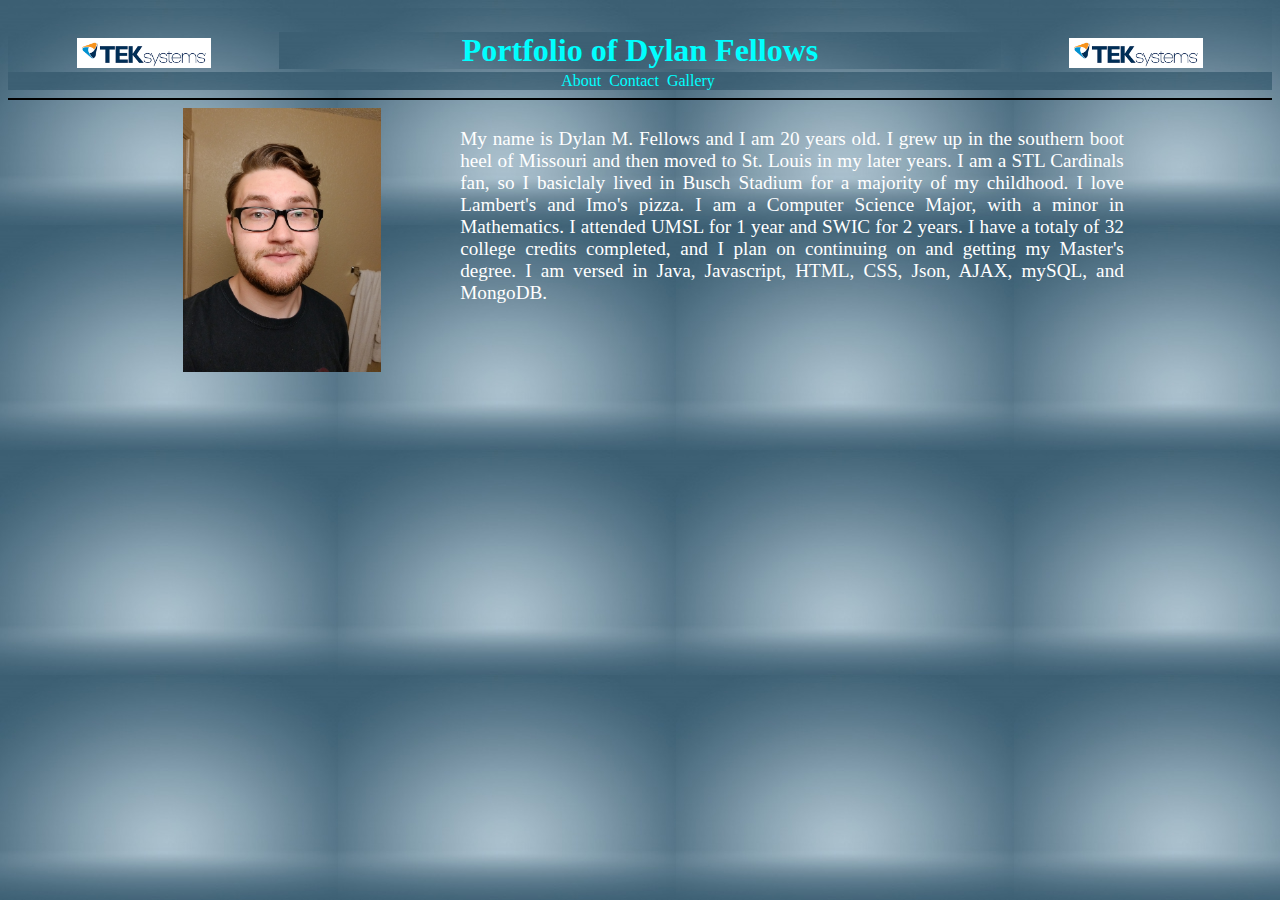
==== index.html @ 9fba52fd "pages" ====
<!DOCTYPE html>
<html lang="en">
<head>
    <meta charset="UTF-8">
    <meta name="viewport" content="width=device-width, initial-scale=1.0">
    <meta http-equiv="X-UA-Compatible" content="ie=edge">
    <title>All About Me</title>
    <link type="text/css" rel="stylesheet" href="../resources/css/style.css"/>
</head>
<body style="background-image:url('../resources/image/BackgroundImage.jpg')">
    <table style="width: 100%;" cellpadding="0px" cellspacing="0px">
        <tr>
            <td class="td1">
                <img class="img1" src="../resources/image/TEKSystemsLogo.png" height="30"/>
            </td>

            <td class="td2">
                <h1>Portfolio of Dylan Fellows</h1>
            </td>

            <td class="td3">
                <img class="img2" src="../resources/image/TEKSystemsLogo.png" height="30"/>
            </td>
    
        </tr>   
    </table>
    

    <div class="menu">
        <a href="index.html">About</a>&nbsp;
        <a href="Contact.html">Contact</a>&nbsp;
        <a href="Gallery.html">Gallery</a>&nbsp;
    </div>
    <hr>


    <div id="leftDiv">
            <img id="profilePic" src="../resources/image/PhotoOfMe.jpg" alt="Picture of Me"/>
    </div>
    <div id="rightDiv" >

                <p class="About">My name is Dylan M. Fellows and I am 20 years old. I grew up in the southern boot heel of Missouri and then moved to St. Louis in my later years. 
                    I am a STL Cardinals fan, so I basiclaly lived in Busch Stadium for a majority of my childhood. I love Lambert's and Imo's pizza. 
                    I am a Computer Science Major, with a minor in Mathematics. I attended UMSL for 1 year and SWIC for 2 years. 
                    I have a totaly of 32 college credits completed, and I plan on continuing on and getting my Master's degree. I am versed in Java, Javascript, HTML, CSS, Json, AJAX, mySQL, and MongoDB.</p>

    </div>

</body>
</html>
---- resources/css/style.css ----
h1 {
    color: cyan;
    text-align: center;
    background-image: url('../image/BackgroundImage.jpg');
    padding-bottom: 0px;
    margin-bottom: 0px;
}

tr {
    background-image: url('../image/BackgroundImage.jpg');
}

h2 {
    color: blue;
    text-align: center;
}

h3 {
    color: rgb(0, 0, 0);
    font-family: Cambria, Cochin, Georgia, Times, 'Times New Roman', serif;
}

hr {
    border: 1px solid black;
}

a:link {
    color: cyan;
    background-color: transparent;
    text-decoration: none;
}

a:visited {
    color: yellow;
    background-color: transparent;
    text-decoration: none;
}

a:hover {
    color: white;
    background-color: transparent;
    text-decoration: underline;
}

a:active {
    color: yellow;
    background-color: transparent;
    text-decoration: none;
}

.a2 {
    border: 1px solid black;
    margin-top: 10px;
}

.About {
    margin-left: 150px;
    color: white;
    font-size: 1.2em;
    vertical-align: top;
    margin-top: 0px;
    padding-top: 0px;
    text-align: justify;
    width: 70%;
    float: left;
}

.td1 {
    vertical-align: middle;
    text-align: center;
}

.td2 {
    vertical-align: middle;
}

.td3 {
    vertical-align: middle;
    text-align: center;
}

.img1 {
    margin-top: 30px;
}

.img2 {
    margin-top: 30px; 
}

.menu {
    color: white;
    text-align: center;
    padding-top: 0px;
    background-image: url('../image/BackgroundImage.jpg');
}

.bullets {
    vertical-align: middle;
}

.grid-container {
    display: grid;
    grid-template-columns: auto auto auto auto;
    grid-gap: 10px;
    padding: 30px;
    height: 100%;
    align-content: space-between;
    justify-content: space-evenly;
}
.grid-container > div {
    text-align: center;
    font-size: 30px;
}

#leftDiv {
    float: left;
    width: 16%;
    position: relative;
}

#rightDiv {
    width: 75%;
    position: relative;
    float:left;
    left: 100px;
    margin-top: 20px;
}

#profilePic {
    width: 98%;
    float: left;
    margin-left: 175px;
}

#contactInfo {
    color: white;
    text-align: center;
    padding-top: 100px;
}

#placeholder1 {
    width: 70%;
    padding-top: 30px;
}

#placeholder2 {
    width: 60%;
    padding-top: 30px;
}

#placeholder3 {
    width: 80%;
    padding-top: 30px;
}

#placeholder4 {
    width: 70%;
    padding-top: 30px;
}

#placeholder5 {
    width: 80%;
    padding-top: 30px;
}
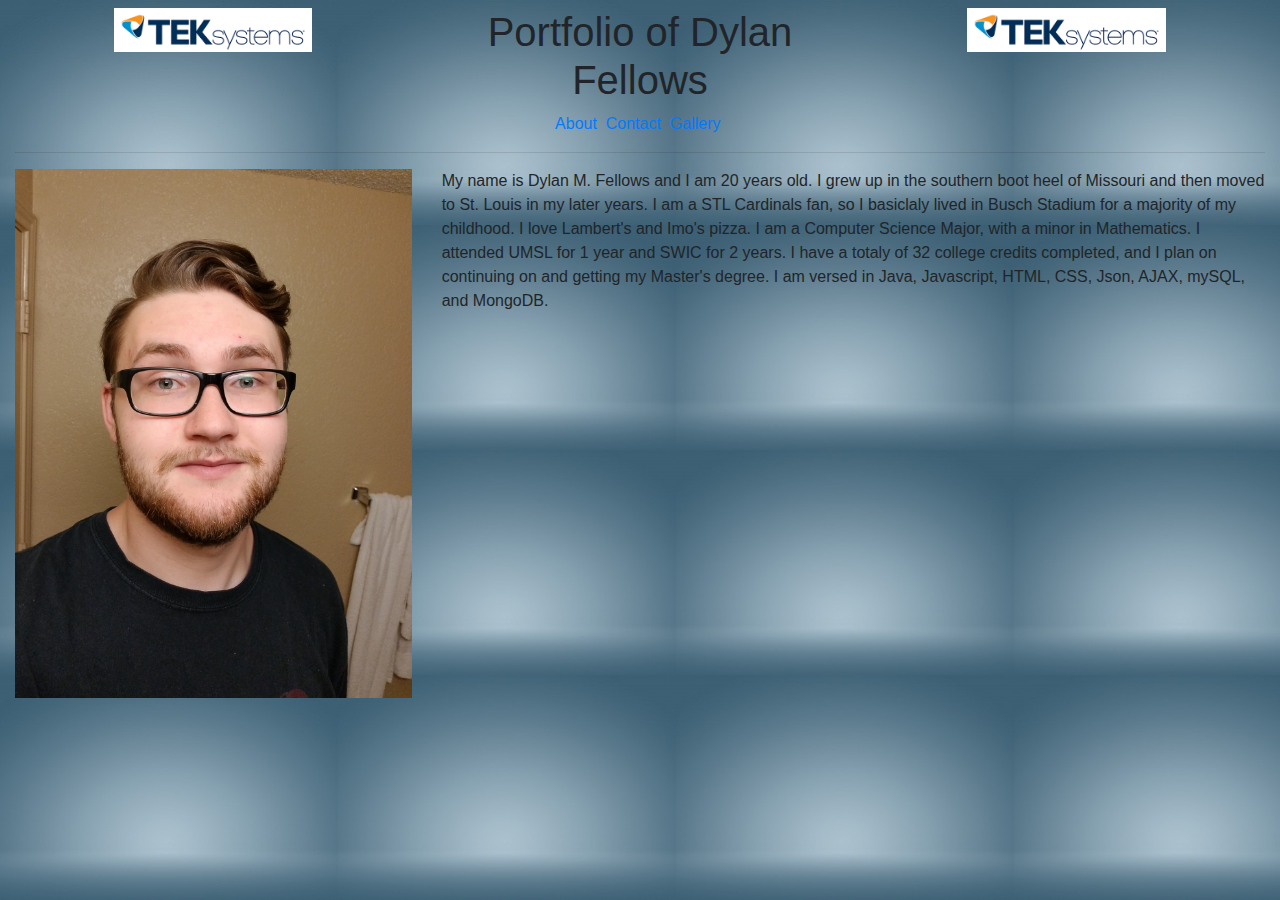
==== commit 3788d7f9: "Bootstrap initial commit" ====
--- a/index.html
+++ b/index.html
@@ -5,46 +5,46 @@
     <meta name="viewport" content="width=device-width, initial-scale=1.0">
     <meta http-equiv="X-UA-Compatible" content="ie=edge">
     <title>All About Me</title>
-    <link type="text/css" rel="stylesheet" href="../resources/css/style.css"/>
+    <link type="text/css" rel="stylesheet" href="./resources/css/bootstrap.min.css"/>
 </head>
-<body style="background-image:url('../resources/image/BackgroundImage.jpg')">
-    <table style="width: 100%;" cellpadding="0px" cellspacing="0px">
-        <tr>
-            <td class="td1">
-                <img class="img1" src="../resources/image/TEKSystemsLogo.png" height="30"/>
-            </td>
+<body style="background-image:url('./resources/image/BackgroundImage.jpg')">
+    <div class="container-fluid">
+        <div class="row">
+            <div class="col-4 text-center">
+                <img class="img-fluid w-50 mt-2" src="./resources/image/TEKSystemsLogo.png">
+            </div>
 
-            <td class="td2">
-                <h1>Portfolio of Dylan Fellows</h1>
-            </td>
+            <div class="col-4 text-center">
+                <h1 class="mt-2">Portfolio of Dylan Fellows</h1>
+            </div>
 
-            <td class="td3">
-                <img class="img2" src="../resources/image/TEKSystemsLogo.png" height="30"/>
-            </td>
+            <div class="col-4 text-center">
+                <img class="img-fluid w-50 mt-2" src="./resources/image/TEKSystemsLogo.png"/>
+            </div>
     
-        </tr>   
-    </table>
+        </div>   
+    
     
 
-    <div class="menu">
-        <a href="index.html">About</a>&nbsp;
-        <a href="Contact.html">Contact</a>&nbsp;
-        <a href="Gallery.html">Gallery</a>&nbsp;
+    <div class="row">
+        <div class="col-12 text-center">
+            <a href="index.html">About</a>&nbsp;
+            <a href="Contact.html">Contact</a>&nbsp;
+            <a href="Gallery.html">Gallery</a>&nbsp;
+        </div>
     </div>
     <hr>
 
 
-    <div id="leftDiv">
-            <img id="profilePic" src="../resources/image/PhotoOfMe.jpg" alt="Picture of Me"/>
-    </div>
-    <div id="rightDiv" >
+    <div class="row">
+        <div class="col-4"><img class="img-fluid" src="./resources/image/PhotoOfMe.jpg" alt="Picture of Me"/></div>
 
-                <p class="About">My name is Dylan M. Fellows and I am 20 years old. I grew up in the southern boot heel of Missouri and then moved to St. Louis in my later years. 
+            <p class="col-8">My name is Dylan M. Fellows and I am 20 years old. I grew up in the southern boot heel of Missouri and then moved to St. Louis in my later years. 
                     I am a STL Cardinals fan, so I basiclaly lived in Busch Stadium for a majority of my childhood. I love Lambert's and Imo's pizza. 
                     I am a Computer Science Major, with a minor in Mathematics. I attended UMSL for 1 year and SWIC for 2 years. 
-                    I have a totaly of 32 college credits completed, and I plan on continuing on and getting my Master's degree. I am versed in Java, Javascript, HTML, CSS, Json, AJAX, mySQL, and MongoDB.</p>
-
+                    I have a totaly of 32 college credits completed, and I plan on continuing on and getting my Master's degree. I am versed in Java, Javascript, HTML, CSS, Json, AJAX, mySQL, and MongoDB.
+            </p>
     </div>
-
+    </div>
 </body>
 </html>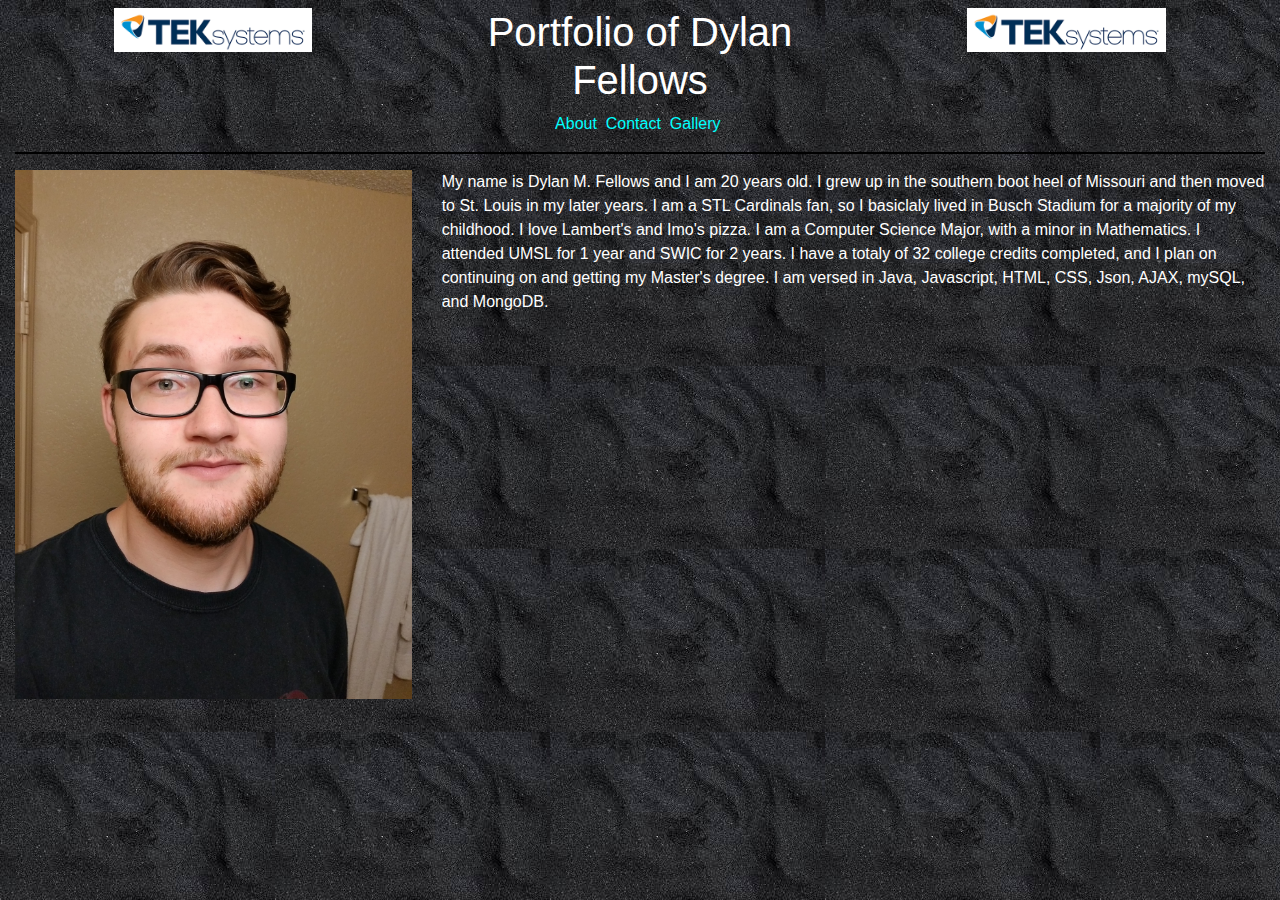
==== commit b9a0b08e: "Bootstrap/mystyle combination" ====
--- a/index.html
+++ b/index.html
@@ -6,6 +6,7 @@
     <meta http-equiv="X-UA-Compatible" content="ie=edge">
     <title>All About Me</title>
     <link type="text/css" rel="stylesheet" href="./resources/css/bootstrap.min.css"/>
+    <link type="text/css" rel="stylesheet" href="resources/css/style.css"/>
 </head>
 <body style="background-image:url('./resources/image/BackgroundImage.jpg')">
     <div class="container-fluid">
@@ -15,7 +16,7 @@
             </div>
 
             <div class="col-4 text-center">
-                <h1 class="mt-2">Portfolio of Dylan Fellows</h1>
+                <h1 class="mt-2 text-white">Portfolio of Dylan Fellows</h1>
             </div>
 
             <div class="col-4 text-center">
@@ -39,7 +40,7 @@
     <div class="row">
         <div class="col-4"><img class="img-fluid" src="./resources/image/PhotoOfMe.jpg" alt="Picture of Me"/></div>
 
-            <p class="col-8">My name is Dylan M. Fellows and I am 20 years old. I grew up in the southern boot heel of Missouri and then moved to St. Louis in my later years. 
+            <p class="col-8 text-white">My name is Dylan M. Fellows and I am 20 years old. I grew up in the southern boot heel of Missouri and then moved to St. Louis in my later years. 
                     I am a STL Cardinals fan, so I basiclaly lived in Busch Stadium for a majority of my childhood. I love Lambert's and Imo's pizza. 
                     I am a Computer Science Major, with a minor in Mathematics. I attended UMSL for 1 year and SWIC for 2 years. 
                     I have a totaly of 32 college credits completed, and I plan on continuing on and getting my Master's degree. I am versed in Java, Javascript, HTML, CSS, Json, AJAX, mySQL, and MongoDB.
--- a/resources/css/style.css
+++ b/resources/css/style.css
@@ -0,0 +1,93 @@
+h3 {
+    color: cyan;
+    font-family: Cambria, Cochin, Georgia, Times, 'Times New Roman', serif;
+}
+
+hr {
+    border: 1px solid black;
+}
+
+a:link {
+    color: cyan;
+    background-color: transparent;
+    text-decoration: none;
+}
+
+a:visited {
+    color: red;
+    background-color: transparent;
+    text-decoration: none;
+}
+
+a:hover {
+    color: white;
+    background-color: transparent;
+    text-decoration: underline;
+}
+
+a:active {
+    color: yellow;
+    background-color: transparent;
+    text-decoration: none;
+}
+
+.a2 {
+    border: 1px solid black;
+    margin-top: 10px;
+}
+
+.menu {
+    color: white;
+    text-align: center;
+    padding-top: 0px;
+    background-image: url('../image/BackgroundImage.jpg');
+}
+
+.bullets {
+    vertical-align: middle;
+}
+
+.grid-container {
+    display: grid;
+    grid-template-columns: auto auto auto auto;
+    grid-gap: 10px;
+    padding: 30px;
+    height: 100%;
+    align-content: space-between;
+    justify-content: space-evenly;
+}
+.grid-container > div {
+    text-align: center;
+    font-size: 30px;
+}
+
+#contactInfo {
+    color: white;
+    text-align: center;
+    padding-top: 100px;
+}
+
+#placeholder1 {
+    width: 70%;
+    padding-top: 30px;
+}
+
+#placeholder2 {
+    width: 60%;
+    padding-top: 30px;
+}
+
+#placeholder3 {
+    width: 80%;
+    padding-top: 30px;
+}
+
+#placeholder4 {
+    width: 70%;
+    padding-top: 30px;
+}
+
+#placeholder5 {
+    width: 80%;
+    padding-top: 30px;
+}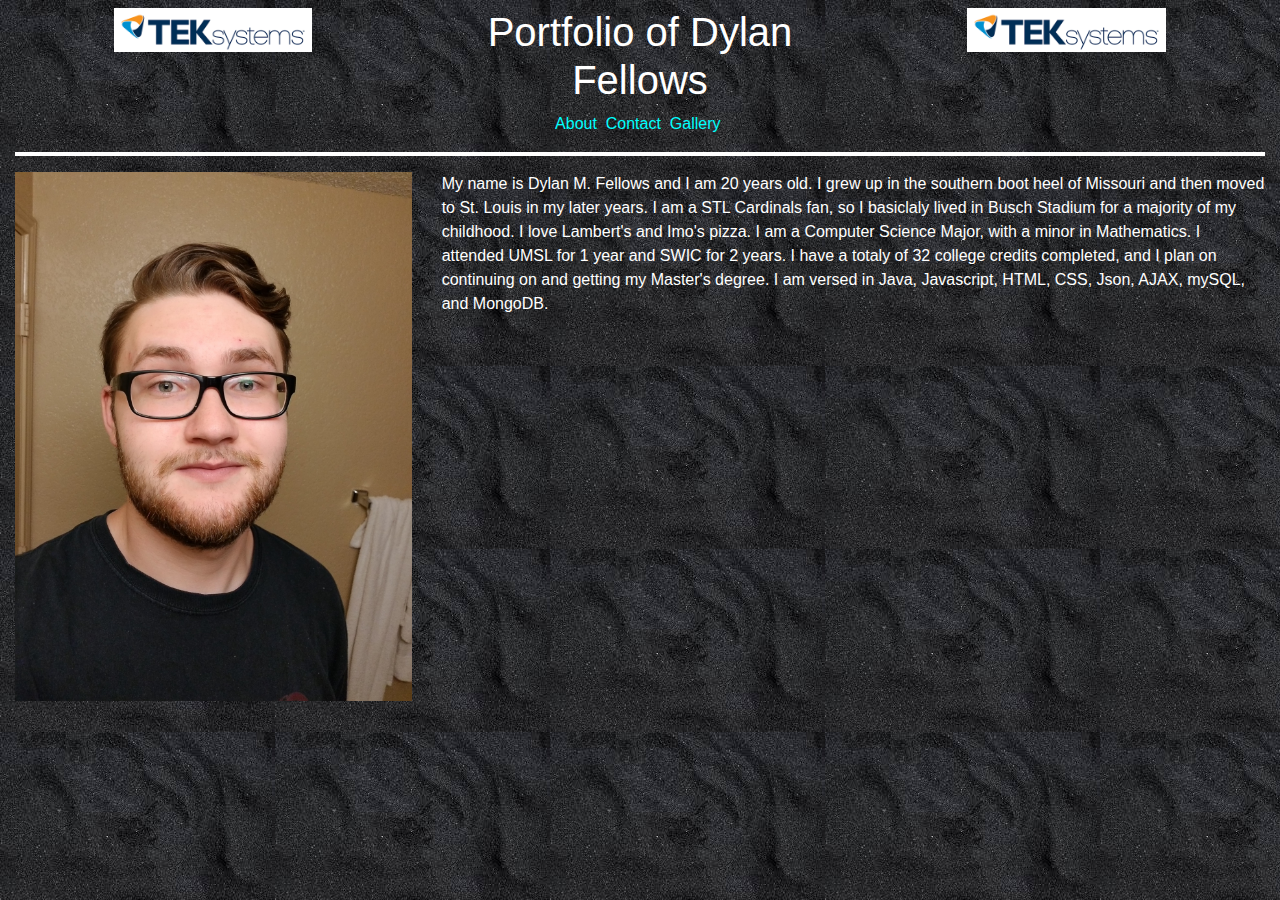
==== commit 5703ca24: "mistake fixed" ====
--- a/index.html
+++ b/index.html
@@ -5,7 +5,7 @@
     <meta name="viewport" content="width=device-width, initial-scale=1.0">
     <meta http-equiv="X-UA-Compatible" content="ie=edge">
     <title>All About Me</title>
-    <link type="text/css" rel="stylesheet" href="./resources/css/bootstrap.min.css"/>
+    <link type="text/css" rel="stylesheet" href="resources/css/bootstrap.min.css"/>
     <link type="text/css" rel="stylesheet" href="resources/css/style.css"/>
 </head>
 <body style="background-image:url('./resources/image/BackgroundImage.jpg')">
--- a/resources/css/style.css
+++ b/resources/css/style.css
@@ -4,7 +4,7 @@
 }
 
 hr {
-    border: 1px solid black;
+    border: 2px solid white;
 }
 
 a:link {
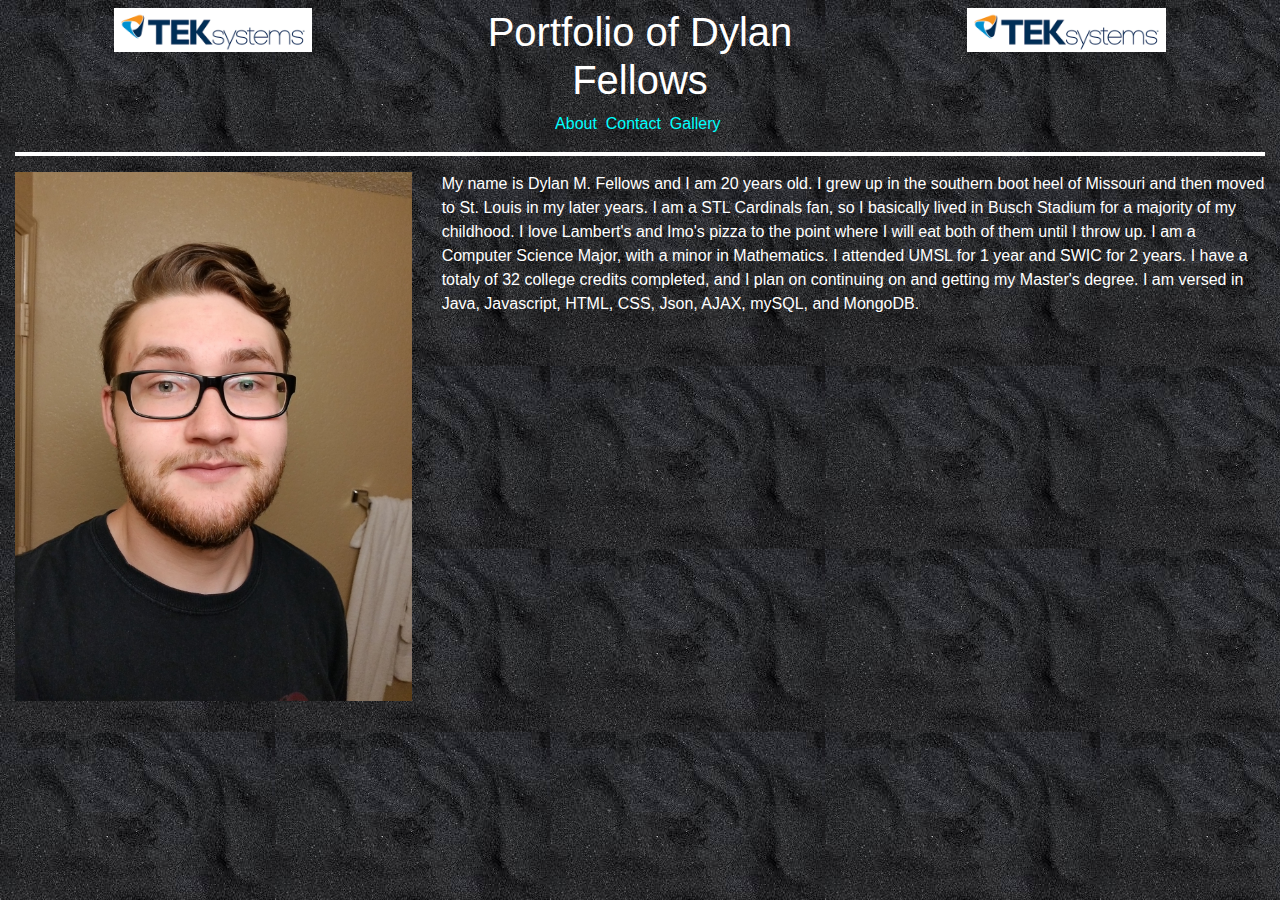
==== commit 7ea52efe: "fixed html spelling error" ====
--- a/index.html
+++ b/index.html
@@ -41,7 +41,7 @@
         <div class="col-4"><img class="img-fluid" src="./resources/image/PhotoOfMe.jpg" alt="Picture of Me"/></div>
 
             <p class="col-8 text-white">My name is Dylan M. Fellows and I am 20 years old. I grew up in the southern boot heel of Missouri and then moved to St. Louis in my later years. 
-                    I am a STL Cardinals fan, so I basiclaly lived in Busch Stadium for a majority of my childhood. I love Lambert's and Imo's pizza. 
+                    I am a STL Cardinals fan, so I basically lived in Busch Stadium for a majority of my childhood. I love Lambert's and Imo's pizza to the point where I will eat both of them until I throw up. 
                     I am a Computer Science Major, with a minor in Mathematics. I attended UMSL for 1 year and SWIC for 2 years. 
                     I have a totaly of 32 college credits completed, and I plan on continuing on and getting my Master's degree. I am versed in Java, Javascript, HTML, CSS, Json, AJAX, mySQL, and MongoDB.
             </p>
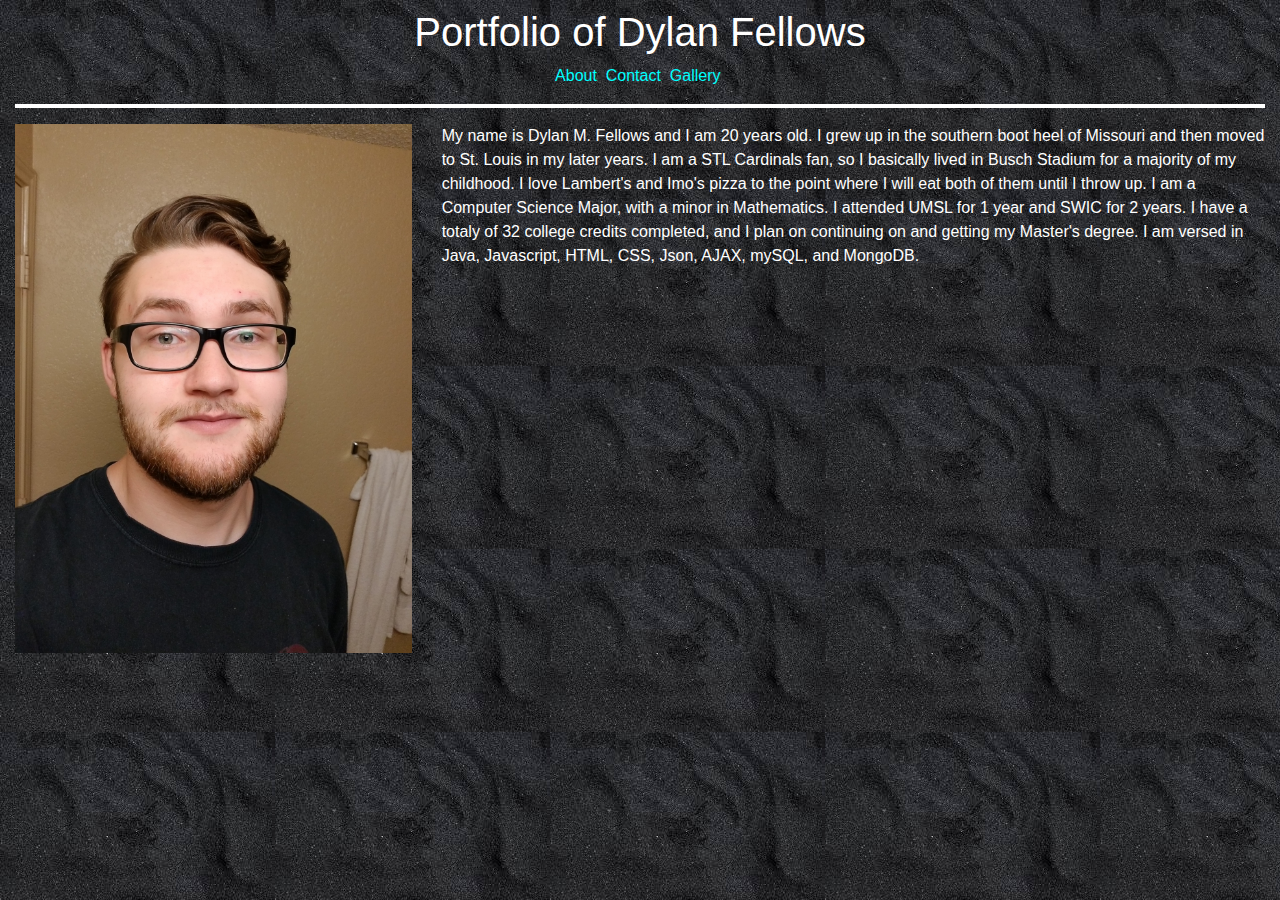
==== commit 89f7ee8e: "Polish" ====
--- a/index.html
+++ b/index.html
@@ -1,51 +1,68 @@
 <!DOCTYPE html>
+
 <html lang="en">
+
 <head>
+
     <meta charset="UTF-8">
+
     <meta name="viewport" content="width=device-width, initial-scale=1.0">
+
     <meta http-equiv="X-UA-Compatible" content="ie=edge">
-    <title>All About Me</title>
+
+    <title>Dylan Fellows' Portfolio: About</title>
+
     <link type="text/css" rel="stylesheet" href="resources/css/bootstrap.min.css"/>
+
     <link type="text/css" rel="stylesheet" href="resources/css/style.css"/>
+
 </head>
+
 <body style="background-image:url('./resources/image/BackgroundImage.jpg')">
+
     <div class="container-fluid">
+
         <div class="row">
-            <div class="col-4 text-center">
-                <img class="img-fluid w-50 mt-2" src="./resources/image/TEKSystemsLogo.png">
+
+            <div class="col-12 text-center">
+
+                <h1 class="mt-2 text-white">Portfolio of Dylan Fellows</h1>
+
             </div>
 
-            <div class="col-4 text-center">
-                <h1 class="mt-2 text-white">Portfolio of Dylan Fellows</h1>
+        </div>   
+    
+        <div class="row">
+
+            <div class="col-12 text-center">
+
+                <a href="index.html">About</a>&nbsp;
+
+                <a href="Contact.html">Contact</a>&nbsp;
+
+                <a href="Gallery.html">Gallery</a>&nbsp;
+
             </div>
 
-            <div class="col-4 text-center">
-                <img class="img-fluid w-50 mt-2" src="./resources/image/TEKSystemsLogo.png"/>
-            </div>
-    
-        </div>   
-    
-    
+        </div>
 
-    <div class="row">
-        <div class="col-12 text-center">
-            <a href="index.html">About</a>&nbsp;
-            <a href="Contact.html">Contact</a>&nbsp;
-            <a href="Gallery.html">Gallery</a>&nbsp;
-        </div>
-    </div>
-    <hr>
+        <hr>
 
 
-    <div class="row">
-        <div class="col-4"><img class="img-fluid" src="./resources/image/PhotoOfMe.jpg" alt="Picture of Me"/></div>
+        <div class="row">
 
-            <p class="col-8 text-white">My name is Dylan M. Fellows and I am 20 years old. I grew up in the southern boot heel of Missouri and then moved to St. Louis in my later years. 
-                    I am a STL Cardinals fan, so I basically lived in Busch Stadium for a majority of my childhood. I love Lambert's and Imo's pizza to the point where I will eat both of them until I throw up. 
-                    I am a Computer Science Major, with a minor in Mathematics. I attended UMSL for 1 year and SWIC for 2 years. 
-                    I have a totaly of 32 college credits completed, and I plan on continuing on and getting my Master's degree. I am versed in Java, Javascript, HTML, CSS, Json, AJAX, mySQL, and MongoDB.
-            </p>
+            <div class="col-4"><img class="img-fluid" src="./resources/image/PhotoOfMe.jpg" alt="Picture of Me"/></div>
+
+                <p class="col-8 text-white">My name is Dylan M. Fellows and I am 20 years old. I grew up in the southern boot heel of Missouri and then moved to St. Louis in my later years. 
+                        I am a STL Cardinals fan, so I basically lived in Busch Stadium for a majority of my childhood. I love Lambert's and Imo's pizza to the point where I will eat both of them until I throw up. 
+                        I am a Computer Science Major, with a minor in Mathematics. I attended UMSL for 1 year and SWIC for 2 years. 
+                        I have a totaly of 32 college credits completed, and I plan on continuing on and getting my Master's degree. I am versed in Java, Javascript, HTML, CSS, Json, AJAX, mySQL, and MongoDB.
+                </p>
+
+        </div>
+
     </div>
-    </div>
+
 </body>
+
 </html>